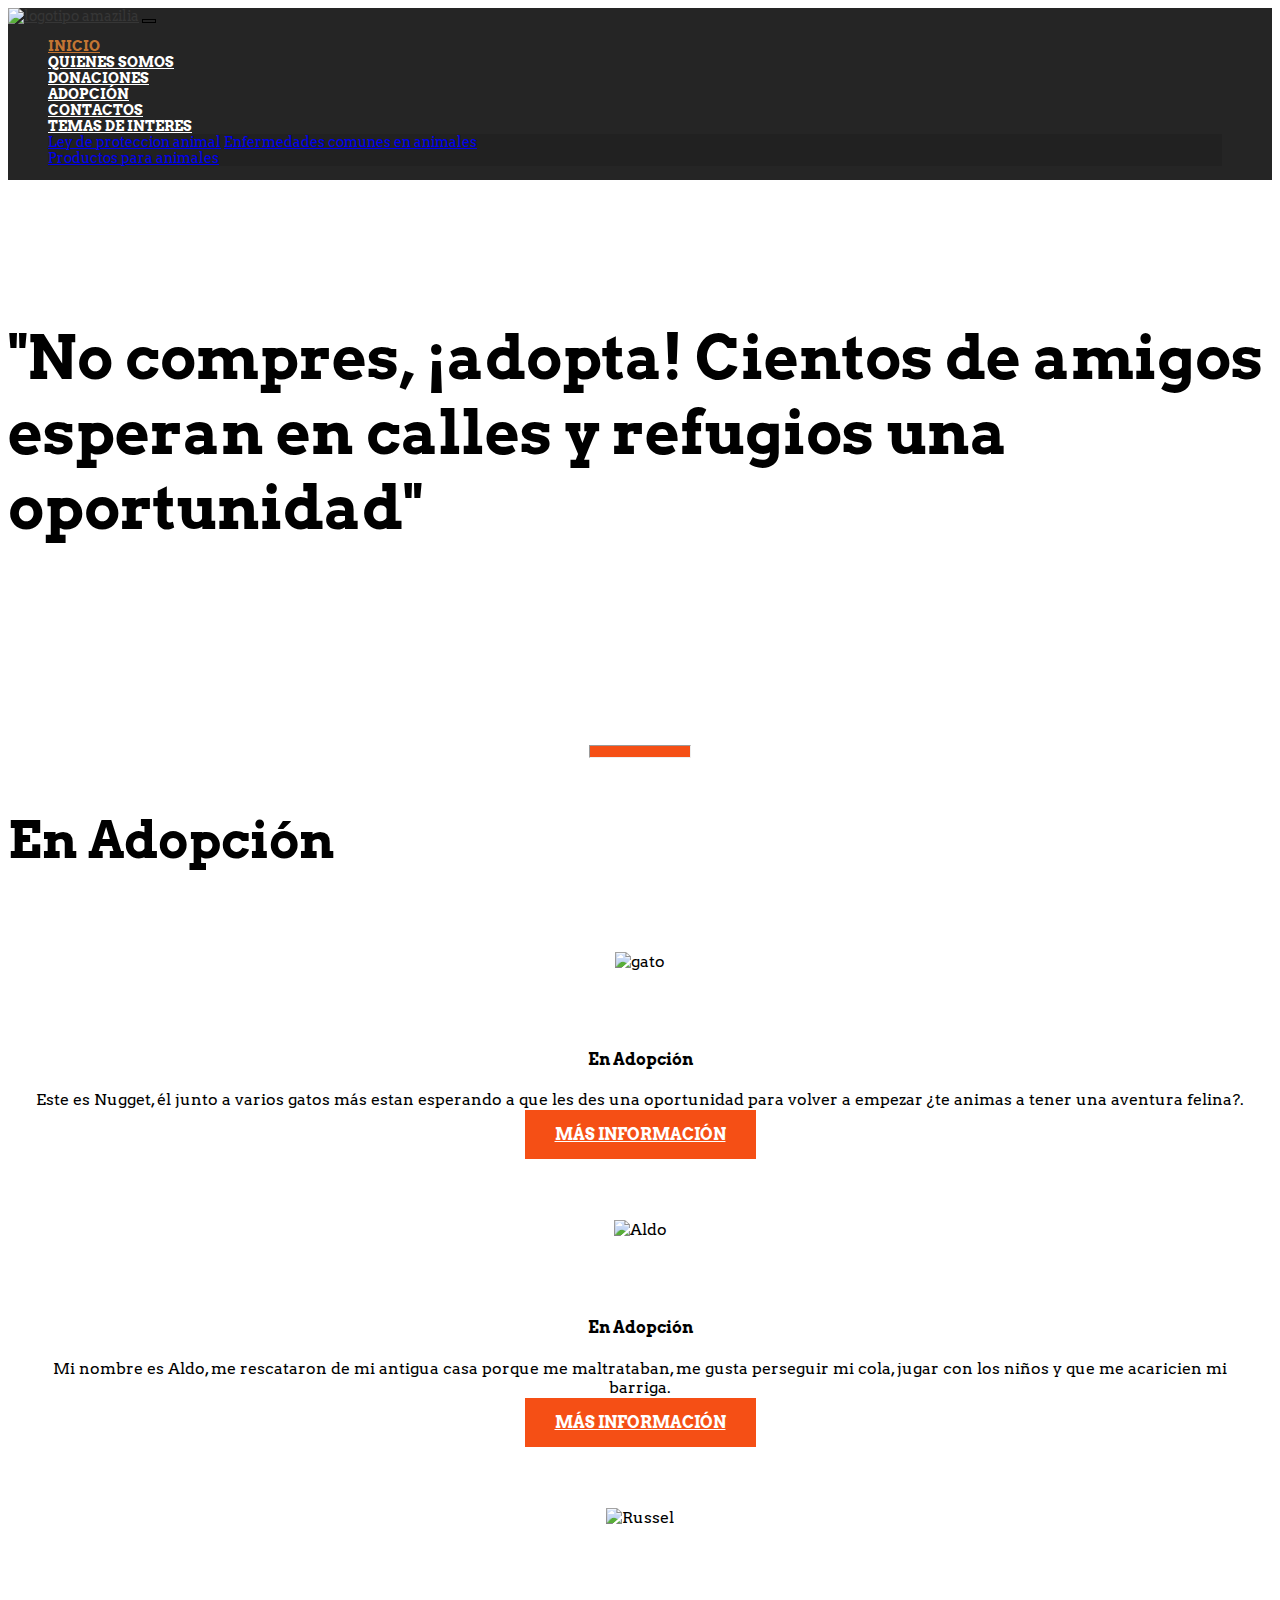
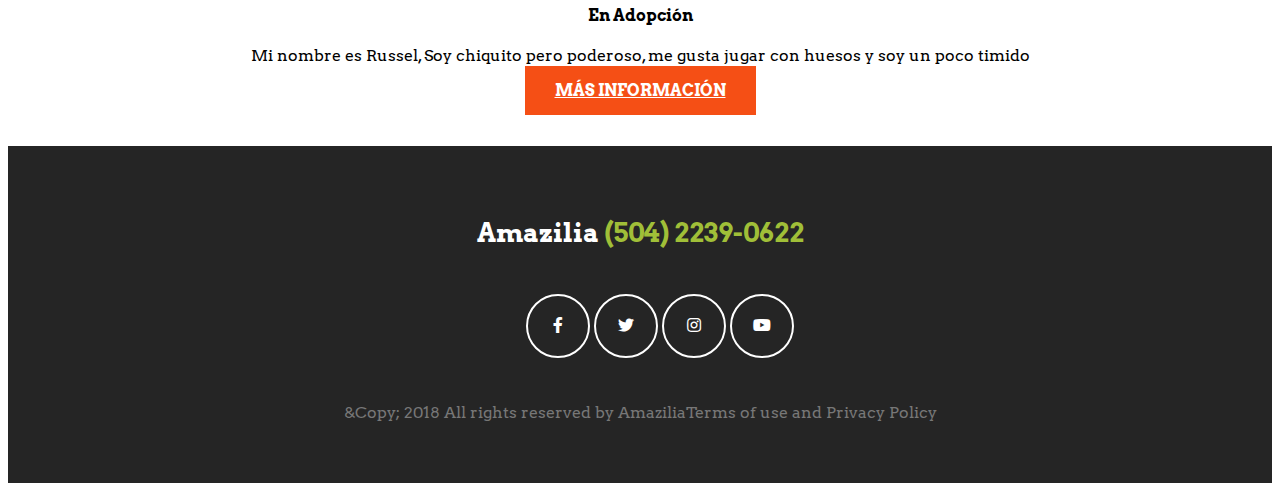
==== adopcion.html @ 87e39ec5 "Add files via upload" ====
<!doctype html>
<html>
<head>
<meta charset="utf-8">
<title>adopciones</title>
	 <meta name="viewport" content="width=device-width, initial-scale=1.0">
	
	<link href="css/bootstrap.min.css" rel="stylesheet">
	<link  href="https://use.fontawesome.com/releases/v5.3.1/css/all.css" rel="stylesheet">
	<link href="css/jquery.fancybox.min.css" rel="stylesheet">
	<link href="css/bootstrap-custom.css" rel="stylesheet">
    <link href="css/amazilia.css" rel="stylesheet">
    
    
	<meta name="Description" content="pagina de informacion sobre que es Amazilia.">
<meta name="Keywords" content="Amazilia, naturaleza, animales, donaciones, adopcion, perros, rescate, informacion, mercancia,">
<meta property="og.title" content="Página de contenido HTML">
<meta property="og.url" content="http://www.mipagina.com/pagina.html">
<meta property="og. description " content="Mi primer sitio en la internet">
<meta property="og. image " content=" https://mariaisabelcorea.github.io/amazilia/">
</head>

<body>
<header id="sec-header">
	<div class="container"> </div>
		
	<div class="container"> 
		 
		 
		
	  <nav class="navbar navbar-expand-lg navbar-light">
  <a class="navbar-brand" href="#"> <img src="img/amazilia-logo.png" alt="logotipo amazilia" class="img-fluid"></a>		
  <button class="navbar-toggler" type="button" data-toggle="collapse" data-target="#navbar" aria-controls="navbar" aria-expanded="false" aria-label="Toggle navigation">
    <span class="navbar-toggler-icon"></span>
  </button>

  <div class="collapse navbar-collapse" id="navbar">
	  
    <ul class="navbar-nav ml-auto">
      <li class="nav-item active">
        <a class="nav-link" href="index.html">Inicio <span class="sr-only">(current)</span></a>
      </li>
      <li class="nav-item">
        <a class="nav-link" href="quienessomos.html">Quienes somos</a>
      </li>
      <li class="nav-item">
        <a class="nav-link" href="donaciones.html">Donaciones</a>
      </li>
		
		<li class="nav-item">
        <a class="nav-link" href="adopcion.html">Adopción</a>
      </li>
      
      
      
       
		<li class="nav-item">
        <a class="nav-link" href="contact.html">Contactos</a>
      </li>
		
      <li class="nav-item dropdown">
        <a class="nav-link dropdown-toggle" href="#" id="navbarDropdown" role="button" data-toggle="dropdown" aria-haspopup="true" aria-expanded="false">
        Temas de interes
        </a>
		  
        <div class="dropdown-menu" aria-labelledby="navbarDropdown">
          <a class="dropdown-item" href="#">Ley de proteccion animal</a>
          <a class="dropdown-item" href="#">Enfermedades comunes en animales</a>
          <div class="dropdown-divider"></div>
          <a class="dropdown-item" href="#">Productos para animales</a>
        </div>
      </li>
      
    </ul>

  </div>
</nav>
  </div>
		
</header>

	<section id="sec-adopt">
	<div class="container">
	
		
		
	 <h1>"No compres, ¡adopta! Cientos de amigos esperan en calles y refugios una oportunidad" </h1>
		
		
	  </div>	
	</section>
	
	<section id="sec-adopción" class="espaciado">
		<div class="container">
		
		<hr class="barra">
		<h2 class="titulo">En Adopción</h2>
		
		<div class="row">
			<article class="col-md-4 col-sm-12 col-xs-12">
				<div class="cuadro-blanco">
					<img src="img/gato.jpg" alt="gato" class="img-fluid rounded-circle">
					<h3>Listos para adoptar</h3>
					<h4>En Adopción</h4>
					
					<p>Este es Nugget, él junto a varios gatos más estan esperando a que les des una oportunidad para volver a empezar ¿te animas a tener una aventura felina?. </p>
					
					<p><a href="#" data-src="#adoptartwo"  data-fancybox class="btn btn-light btn-naranja">más información</a></p>
					
				</div>
				
			</article>
			
			<article class="col-md-4 col-sm-12 col-xs-12">
				<div class="cuadro-blanco">
					<img src="img/aldo.jpg" alt="Aldo" width="347" height="331" class="img-fluid rounded-circle">
					<h3>Aldo</h3>
					<h4>En Adopción</h4>
					
					<p>Mi nombre es Aldo, me rescataron de mi antigua casa porque me maltrataban, me gusta perseguir mi cola, jugar con los niños y que me acaricien mi barriga. </p>
					
					
					<p><a href="#" data-src="#adoptarone"data-fancybox class="btn btn-light btn-naranja">más información</a></p>
			  </div>
				
			</article>
			
			<article class="col-md-4 col-sm-12 col-xs-12">
				<div class="cuadro-blanco">
					<img src="img/russel.jpg" alt="Russel" width="347" height="331" class="img-fluid rounded-circle">
					<h3>Russel</h3>
					<h4>En Adopción</h4>
					
					<p>Mi nombre es Russel, Soy chiquito pero poderoso, me gusta jugar con huesos y soy un poco timido </p>
					
					<p><a href="#" data-src="#adoptar" data-fancybox class="btn btn-light btn-naranja">más información</a></p>
				
			  </div>
				
			</article>
			

	
			
			</div>
		</div>
		</section>
		
		<footer>
	<div class="container">
		
		<h3>Amazilia
		<span>(504) 2239-0622</span>
		</h3>
		
		<ul class="list-inline d-line redes">
			<li><a href="#"><i class="fab fa-facebook-f"></i>

</a></li>
			<li><a href="#"><i class="fab fa-twitter"></i></a></li>
			<li><a href="#"><i class="fab fa-instagram"></i></a></li>
			<li><a href="#"><i class="fab fa-youtube"></i></a></li>
		
		</ul>
		<p>&Copy; 2018 All rights reserved by Amazilia<a href="#"></a>Terms of use and Privacy Policy </p>
	</div>
	
	
</footer>


<section id="adoptar" class="ocultar">
		<div class="container">
			
			<h2>Boxer</h2>
			<p>El perro de raza boxer es un perro vigoroso, de una gran estabilidad emocional, muy adaptable a la vida familiar, al mismo tiempo que puede cumplir en forma </p>
			
		</div>		
	</section>
	
	<section id="adoptarone" class="ocultar">
		<div class="container">
			
			<h2>Los Perros</h2>
			<p>Un perro te enseñará amor incondicional. Si puedes tener eso en tu vida, las cosas no serán tan malas. <br>-Robert Wagner</p>
				
			
		</div>		
	</section>
	
	<section id="adoptartwo" class="ocultar">
		<div class="container">
			
			<h2>Los Gatos</h2>
			<p>Según un estudio realizado en 2008 por investigadores del Instituto Stroke de la Universidad de Minnesota, los dueños de gatos tienen menos probabilidades de morir de un ataque al corazón.	</p>
				
			
		</div>		
	</section>
	
	


<script src="js/jquery.min.js"></script>
<script src="js/jquery.easing.min.js"></script>
<script src="js/bootstrap.min.js"></script>
<script src="js/jquery.fancybox.min.js"></script>
<script src="js/wow.min.js"></script>
</body>
</html>
---- css/amazilia.css ----
@import url('https://fonts.googleapis.com/css?family=Arvo:300,400,600,800');

	
body{
	font-family:'Arvo', serif;
	font-size: 16px;
	color: #000000;

}



header{
	background-color: #252525;
	padding-right: 50px;
	
	

}


#navbar {
	background-color: #252525;
	align-content: center;
	
}



#divImg{
	background: #000000;
}
#sloganBarra{
	margin-left: 500px;
	color: #FFFFFF;
	font-family:"Gill Sans";
	font-size: 12px
	
	
}
ul, ol {
	list-style:none;
}

#sec-frase{
	background-image: url(../img/fondo-frase-01.jpg);
	background-repeat: no-repeat;
	background-position: center;
	background-size: cover;
	color: #fff;
	text-align: center;
	padding: 100px 0;
	height: 600px;
}
.nav > li {
	float:left;
}




#sec-mision h1{
	color: #A0BF38;
    font-family:"Lucinda Sans";
	font-size: 30px;
    padding-top: 100px;
	
}

#sec-mision h2{
	font-family:"Lucinda Sans";
	font-size: 17px;
	padding-top: 30px;
}

#sec-mision h3{
	padding-top: 100px
}

#sec-frase h1{
	text-align: center;
	font-family: "Lucinda sans";
	padding-top: 30px;
	color: #000000;
	
}

#sec-frase h2{
	text-align: center;
	margin-top: 20px;
	font-family:"Lucinda sans";
	color:#EA850C
		
}





#sec-merch h6{
	text-align: center;
}

#sec-merch p{
	text-align: center;
}


#sec-content h1{
	text-align: center;
	padding-top: 
}

#sec-content h4{
	text-align: center;
	color:#547D1A
}

#sec-departamentos{
	align-content: center;
}

#sec-mapa{
	width: 100%;
	min-height: 300px;
}
#sec-quienes {
	background-image: url(../img/lobo.jpg);
    background-repeat: no-repeat;
	background-position: center;
	background-size: cover;
	background-attachment: fixed;
	height: 500px;
	}


#sec-quienes h1{
	text-align: center;
	font-family: 'Gill Sans';
	padding-top: 200px;
	color: #000000;
  font-size: 100px;
	
}

#sec-quienes h2{
	text-align: center;
	font-family: "Gill Sans";
	padding-bottom: 100px;
	font-size: 50px;

}
#sec-hacemos h1{
	text-align: left;
	font-family: "Gill Sans";
	padding-top: 10px;
	font-size: 40px;
}
#sec-hacemos h2{
	text-align: left;
	font-family:"Hoefler Text";
	padding-top: 10px;
	font-size: 20px;
}
#sec-hacemos{
	padding-top: 10px;
}
footer{
	background-color: #252525;
	color: #777;
	padding: 45px 0;
	text-align: center;
}

footer h3 {
	color: #FFF;
	font-weight: 700;
	font-size: 26px;
	
}
.barra{
	background-color: #F54F15;
	width: 100px;
	margin-left: auto;
	margin-right: auto;
	height: 1px;
	padding-bottom: 10px;
}
.titulo{
	font-size: 50px;
	font-weight: 600;
	padding-top: 10px;
	padding-bottom: 10px;
}

.btn-naranja{
	background-color: #F54F15;
	color: #fff;
	border-radius: 0;
	border: 0;
	text-transform: uppercase;
	padding: 15px 30px;
	font-weight: 600;
	margin-top: 40px;
	
}
.btn-naranja:hover{
	background-color: #252525;
	color: #FFFFFF;
}
#sec-obras {
    background-image: url(../img/rainforest-forest-1.jpg);
	background-repeat: no-repeat;
	background-position: center;
	background-size: cover;
	background-attachment: fixed;
	margin-bottom: 100px;
}
	


#sec-obras .barra{
	background-color: #c37533;
	margin-top: 10px;
}

#sec-obras .titulo{
	color: #fff;
	text-align: center;
}

.cuadro-blanco{
	background-color: #FFFFFF;
	padding: 30px 20px;
	text-align: center;
}

.cuadro-blanco h3{
	color: #FFFFFF;
	font-size: 24px;
	font-weight: 600;
	margin-top: 25px;
}


footer h3 span {
	color: #a0bf38;

}

.redes a {
	width: 60px;
	height: 60px;
	line-height: 60px;
	border: 2px solid #FFF;
	display: block;
	border-radius: 100%;
	color: #FFF;
	text-decoration: none;
	
}

.redes {
	margin: 45px 0; 
	
}
.redes li{
	display: inline-block;
	transition: all ease 0.3s;
}


.redes a:hover {
	background-color: #FFF;
	color: #252525;
	transition: all ease 0.3s;
}

footer p a:hover{
	
	color: #f54f15;
} 

#sec-adopt {
background-image:url(../img/backadpot.png);
background-repeat: no-repeat;
background-position: center;
background-size: cover;
background-attachment: fixed;
margin-bottom: 100px;
	
}

#sec-adopt h1{
    font-size: 60px;
	padding-top: 100px;
	padding-bottom: 100px;
}

#sec-adopcion{
	background-image: url(../img/peacock.jpg)
}
#map{
	width: 100%;
	min-height: 300px;
}

.ocultar {
	display: none;
}
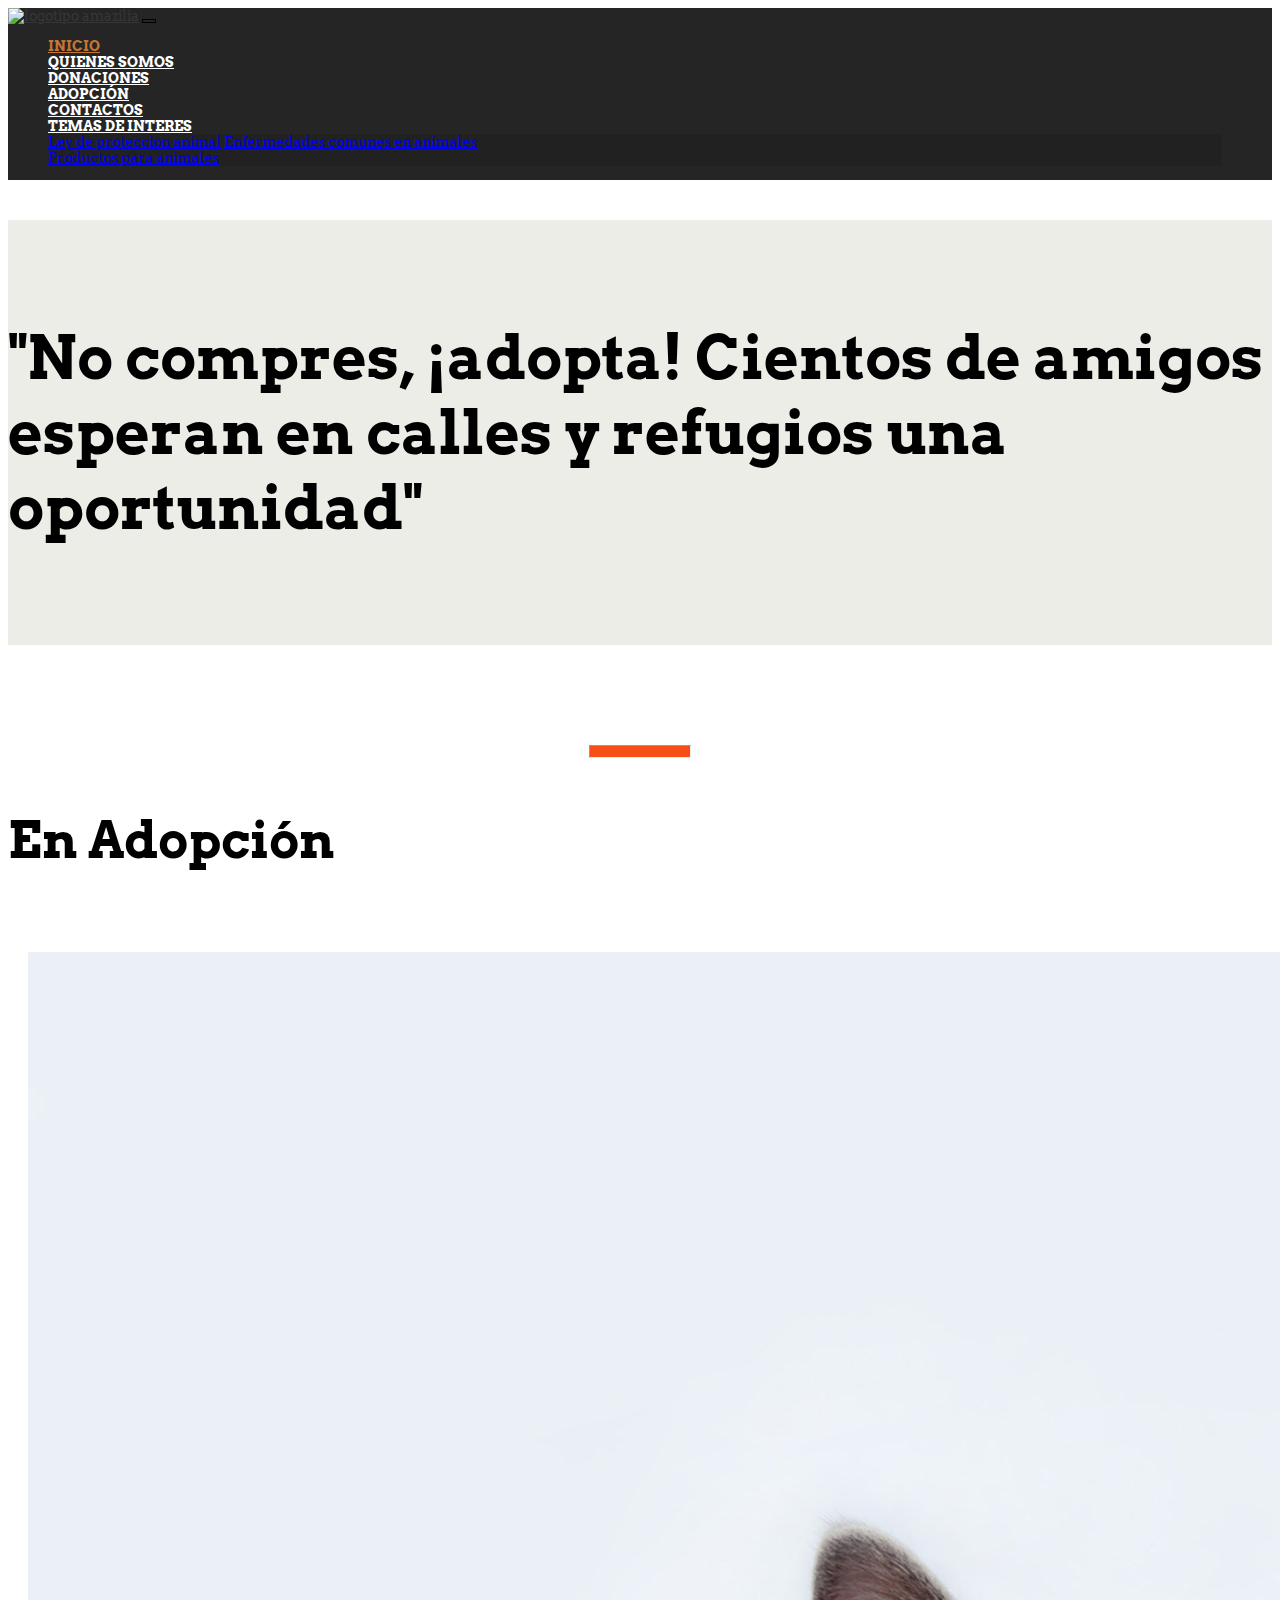
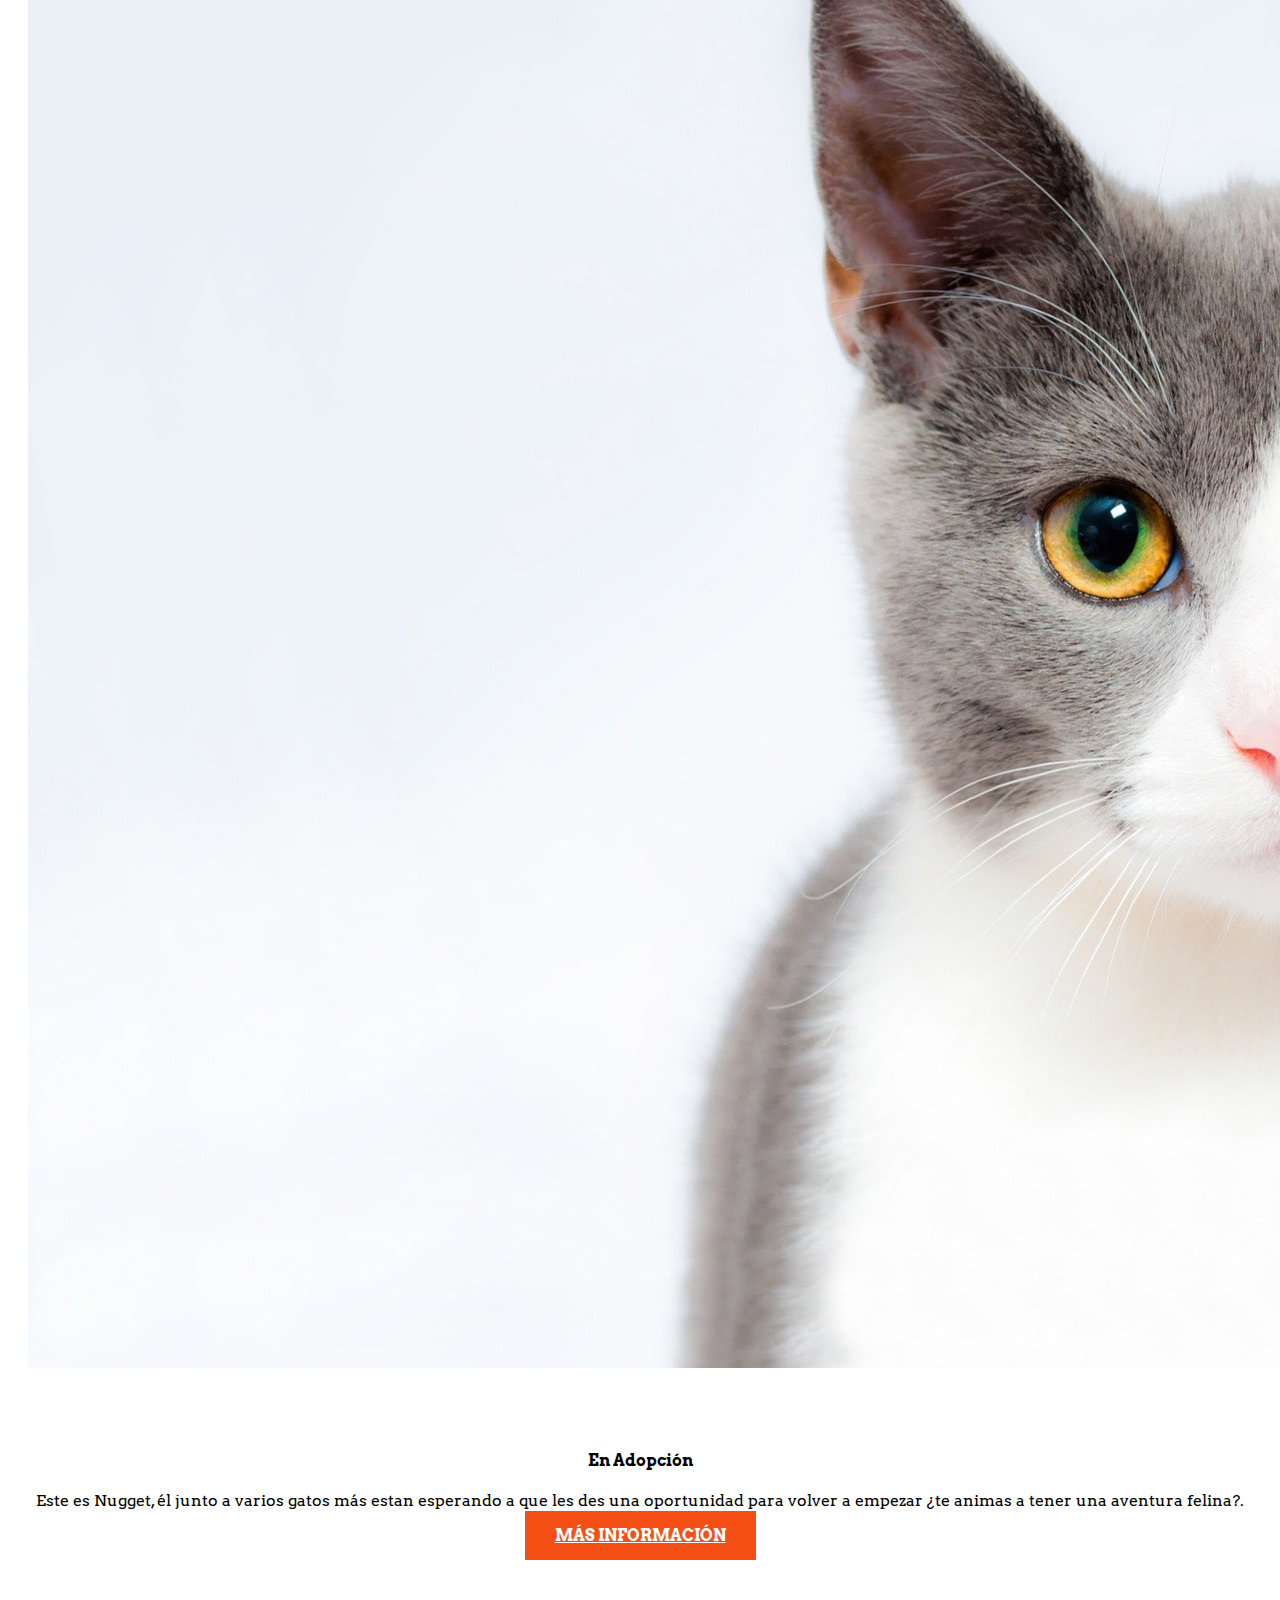
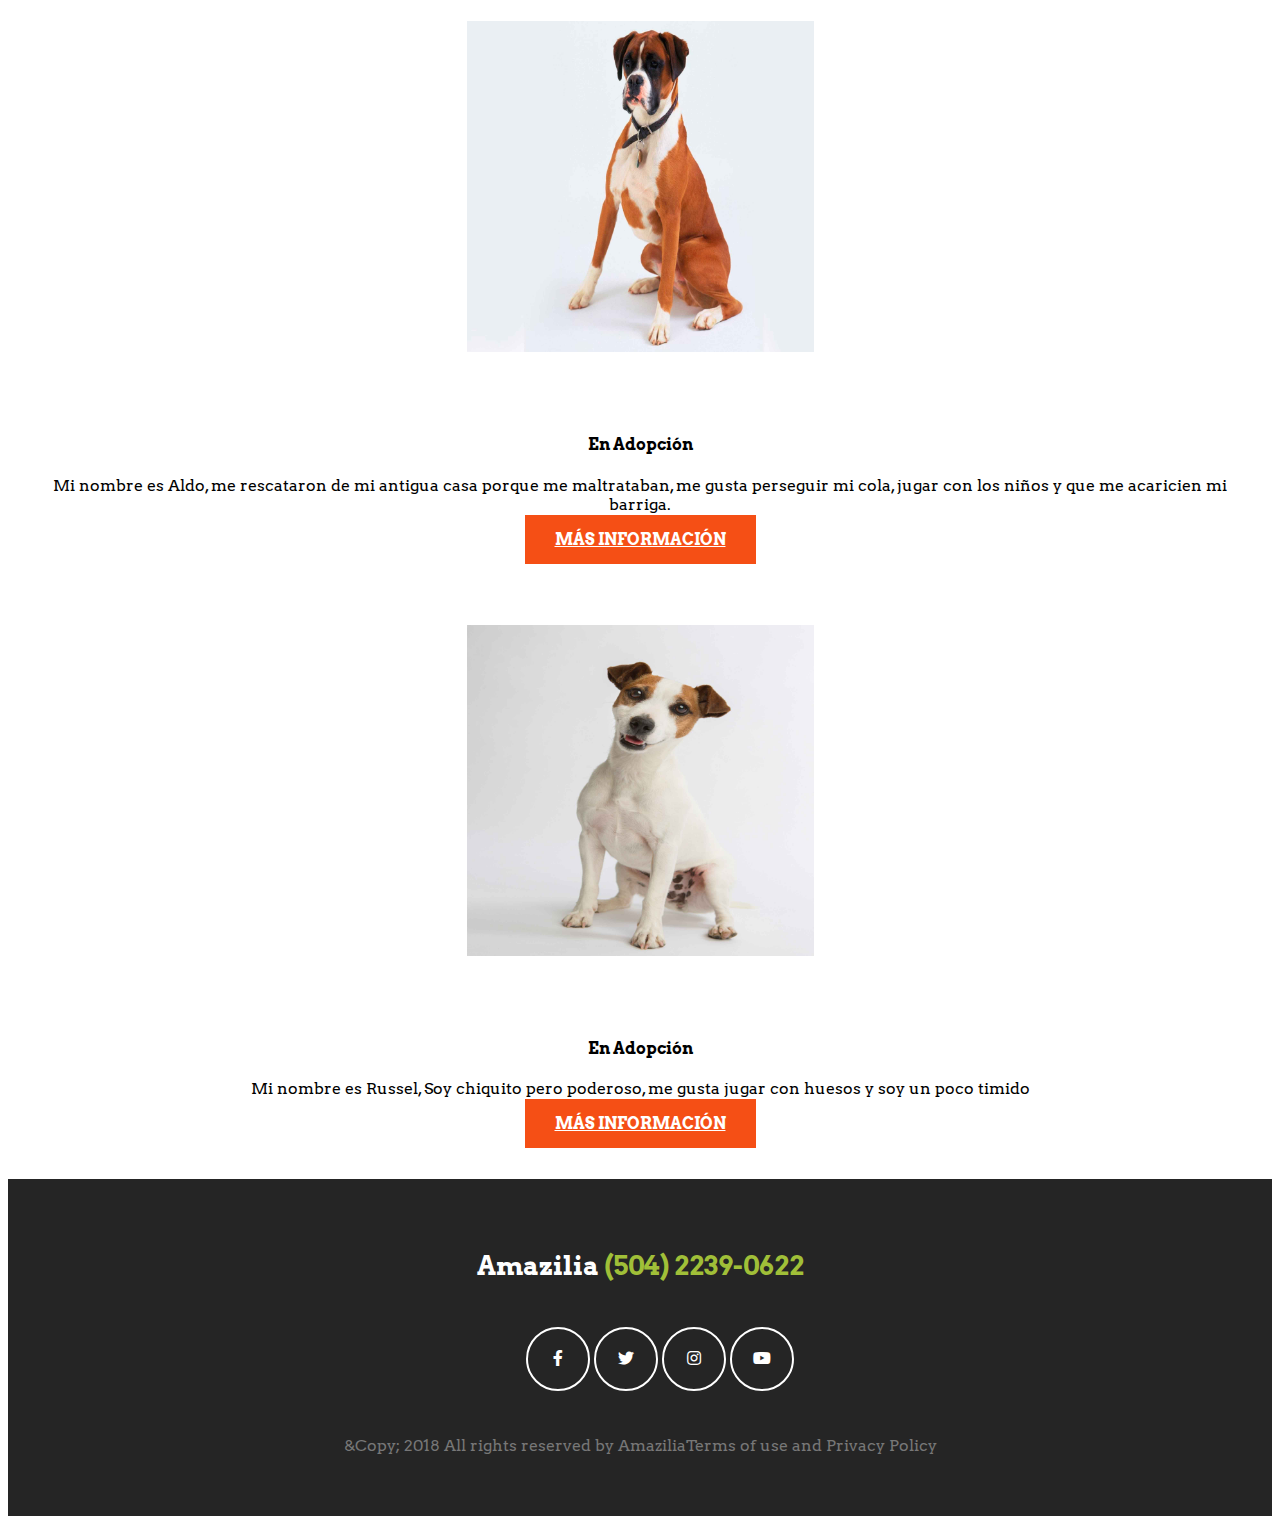
==== commit 5fcd1610: "Add files via upload" ====
--- a/adopcion.html
+++ b/adopcion.html
@@ -3,13 +3,13 @@
 <html>
 <head>
 <meta charset="utf-8">
-<title>adopciones</title>
+<title>Amazilia - Adopciones</title>
 	 <meta name="viewport" content="width=device-width, initial-scale=1.0">
 	
 	<link href="css/bootstrap.min.css" rel="stylesheet">
-	<link  href="https://use.fontawesome.com/releases/v5.3.1/css/all.css" rel="stylesheet">
 	<link href="css/jquery.fancybox.min.css" rel="stylesheet">
 	<link href="css/bootstrap-custom.css" rel="stylesheet">
+   <link  href="https://use.fontawesome.com/releases/v5.3.1/css/all.css" rel="stylesheet">
     <link href="css/amazilia.css" rel="stylesheet">
     
     
@@ -30,7 +30,7 @@
 		 
 		
 	  <nav class="navbar navbar-expand-lg navbar-light">
-  <a class="navbar-brand" href="#"> <img src="img/amazilia-logo.png" alt="logotipo amazilia" class="img-fluid"></a>		
+  <a class="navbar-brand" href="index.html"> <img src="img/amazilia-logo.png" alt="logotipo amazilia" class="img-fluid"></a>		
   <button class="navbar-toggler" type="button" data-toggle="collapse" data-target="#navbar" aria-controls="navbar" aria-expanded="false" aria-label="Toggle navigation">
     <span class="navbar-toggler-icon"></span>
   </button>
@@ -121,7 +121,7 @@
 					<p>Mi nombre es Aldo, me rescataron de mi antigua casa porque me maltrataban, me gusta perseguir mi cola, jugar con los niños y que me acaricien mi barriga. </p>
 					
 					
-					<p><a href="#" data-src="#adoptarone"data-fancybox class="btn btn-light btn-naranja">más información</a></p>
+					<p><a href="#" data-src="#adoptarone" data-fancybox class="btn btn-light btn-naranja">más información</a></p>
 			  </div>
 				
 			</article>
@@ -203,9 +203,19 @@
 
 
 <script src="js/jquery.min.js"></script>
-<script src="js/jquery.easing.min.js"></script>
 <script src="js/bootstrap.min.js"></script>
 <script src="js/jquery.fancybox.min.js"></script>
+<script src="js/jquery.easing.min.js"></script>
 <script src="js/wow.min.js"></script>
+<!-- Global site tag (gtag.js) - Google Analytics -->
+<script async src="https://www.googletagmanager.com/gtag/js?id=UA-125972642-1"></script>
+<script>
+  window.dataLayer = window.dataLayer || [];
+  function gtag(){dataLayer.push(arguments);}
+  gtag('js', new Date());
+
+  gtag('config', 'UA-125972642-1');
+</script>
+
 </body>
 </html>
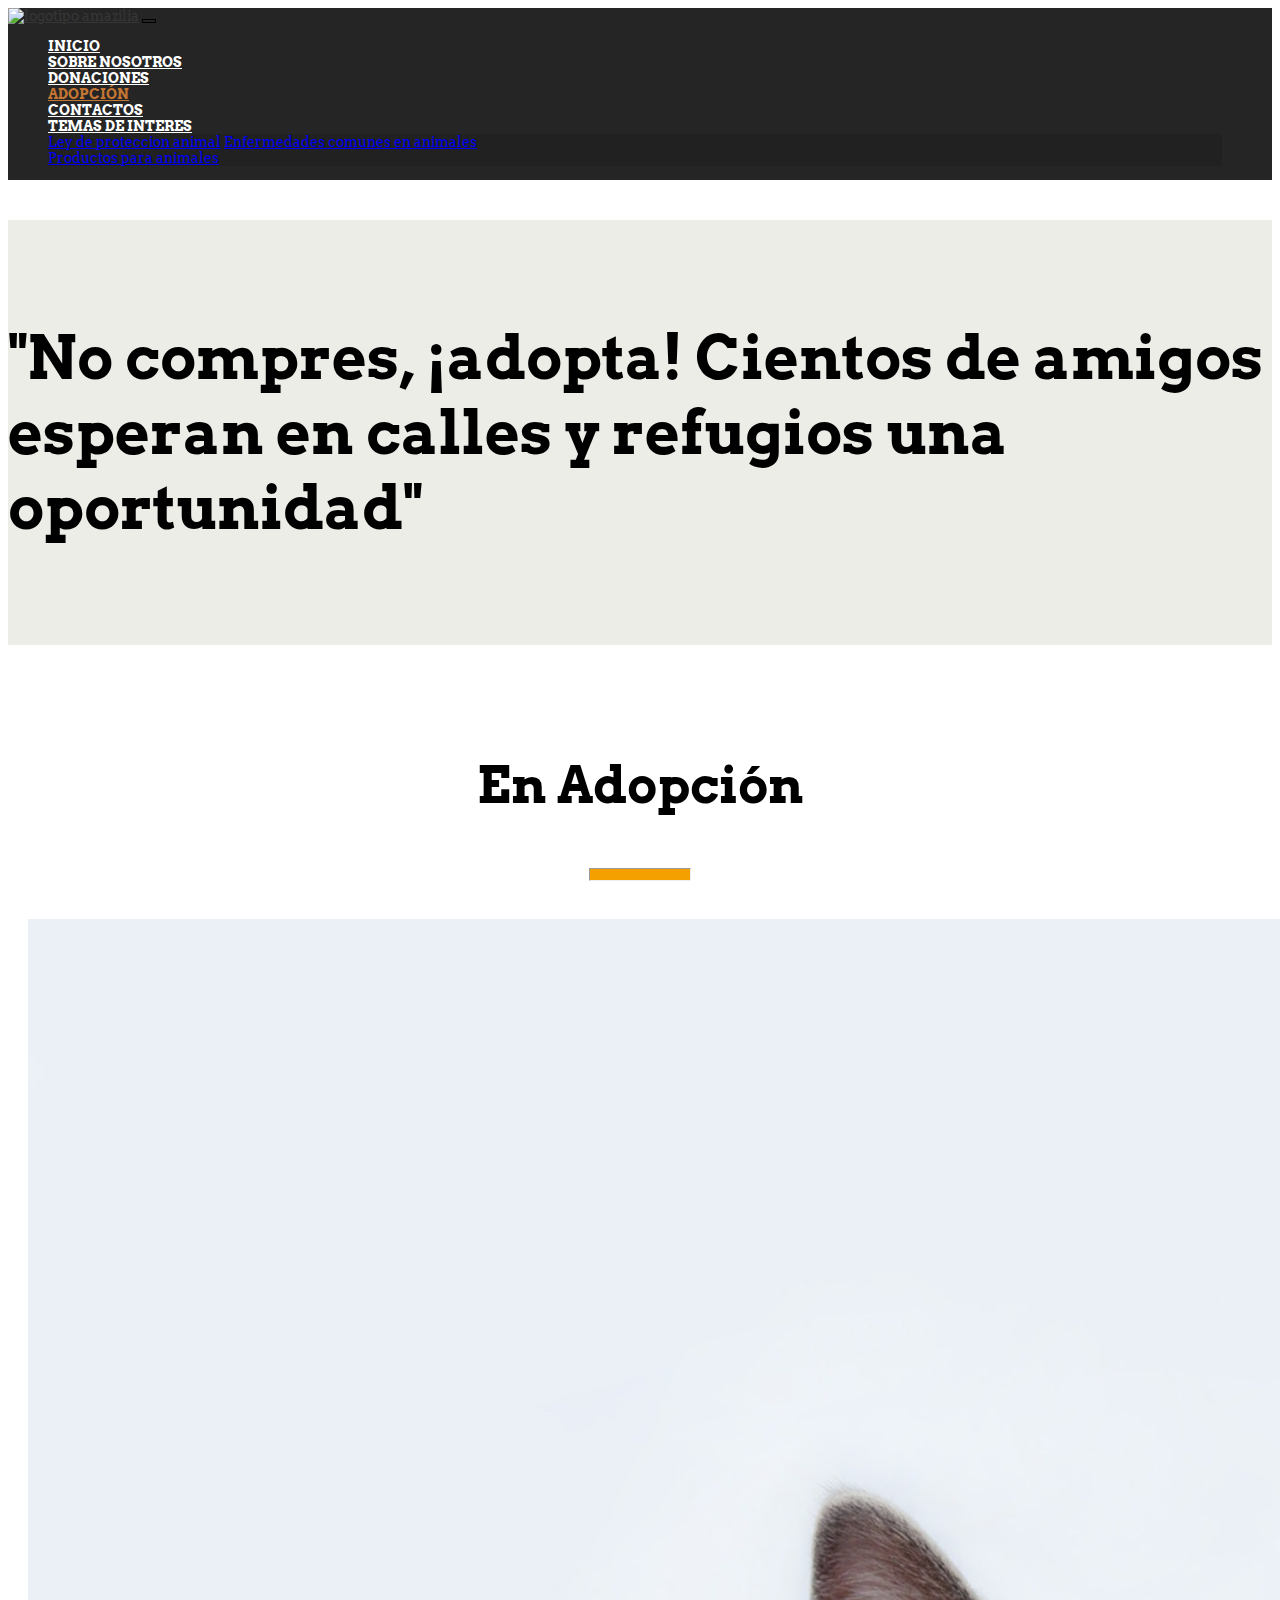
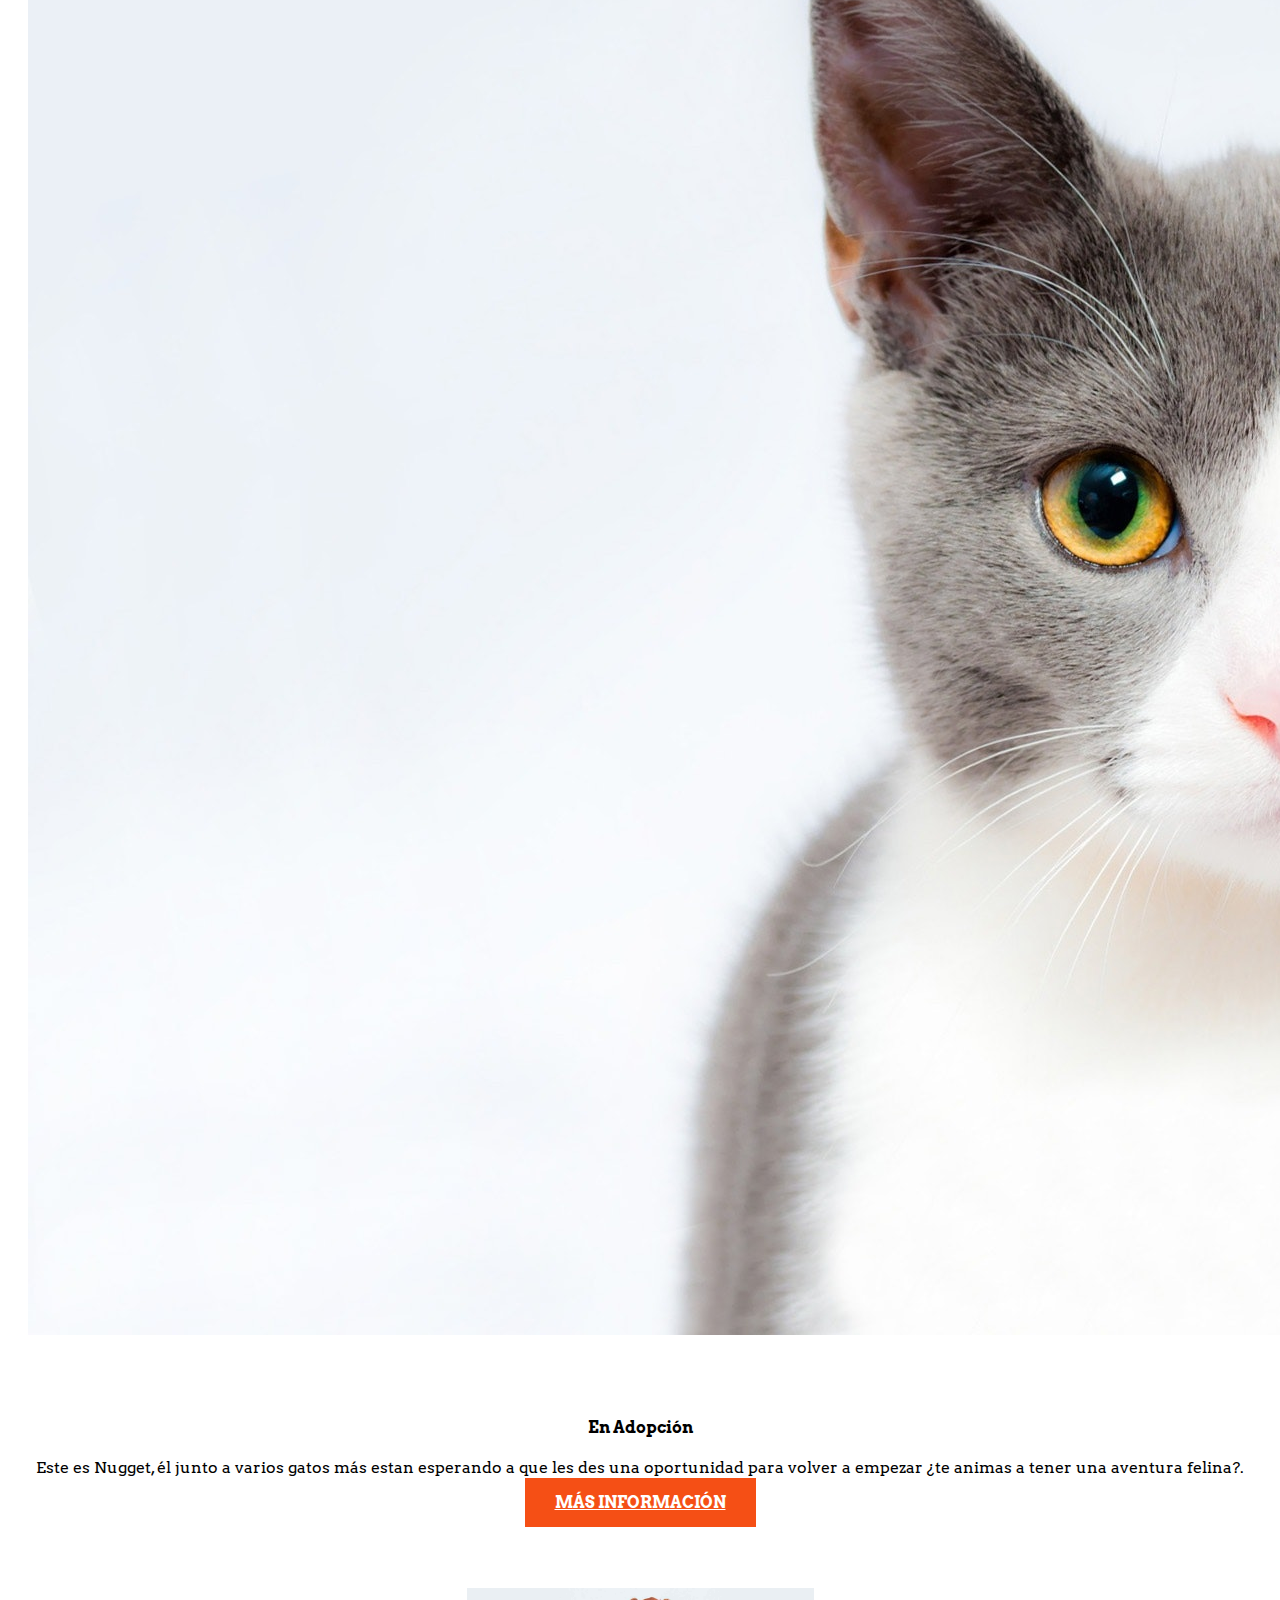
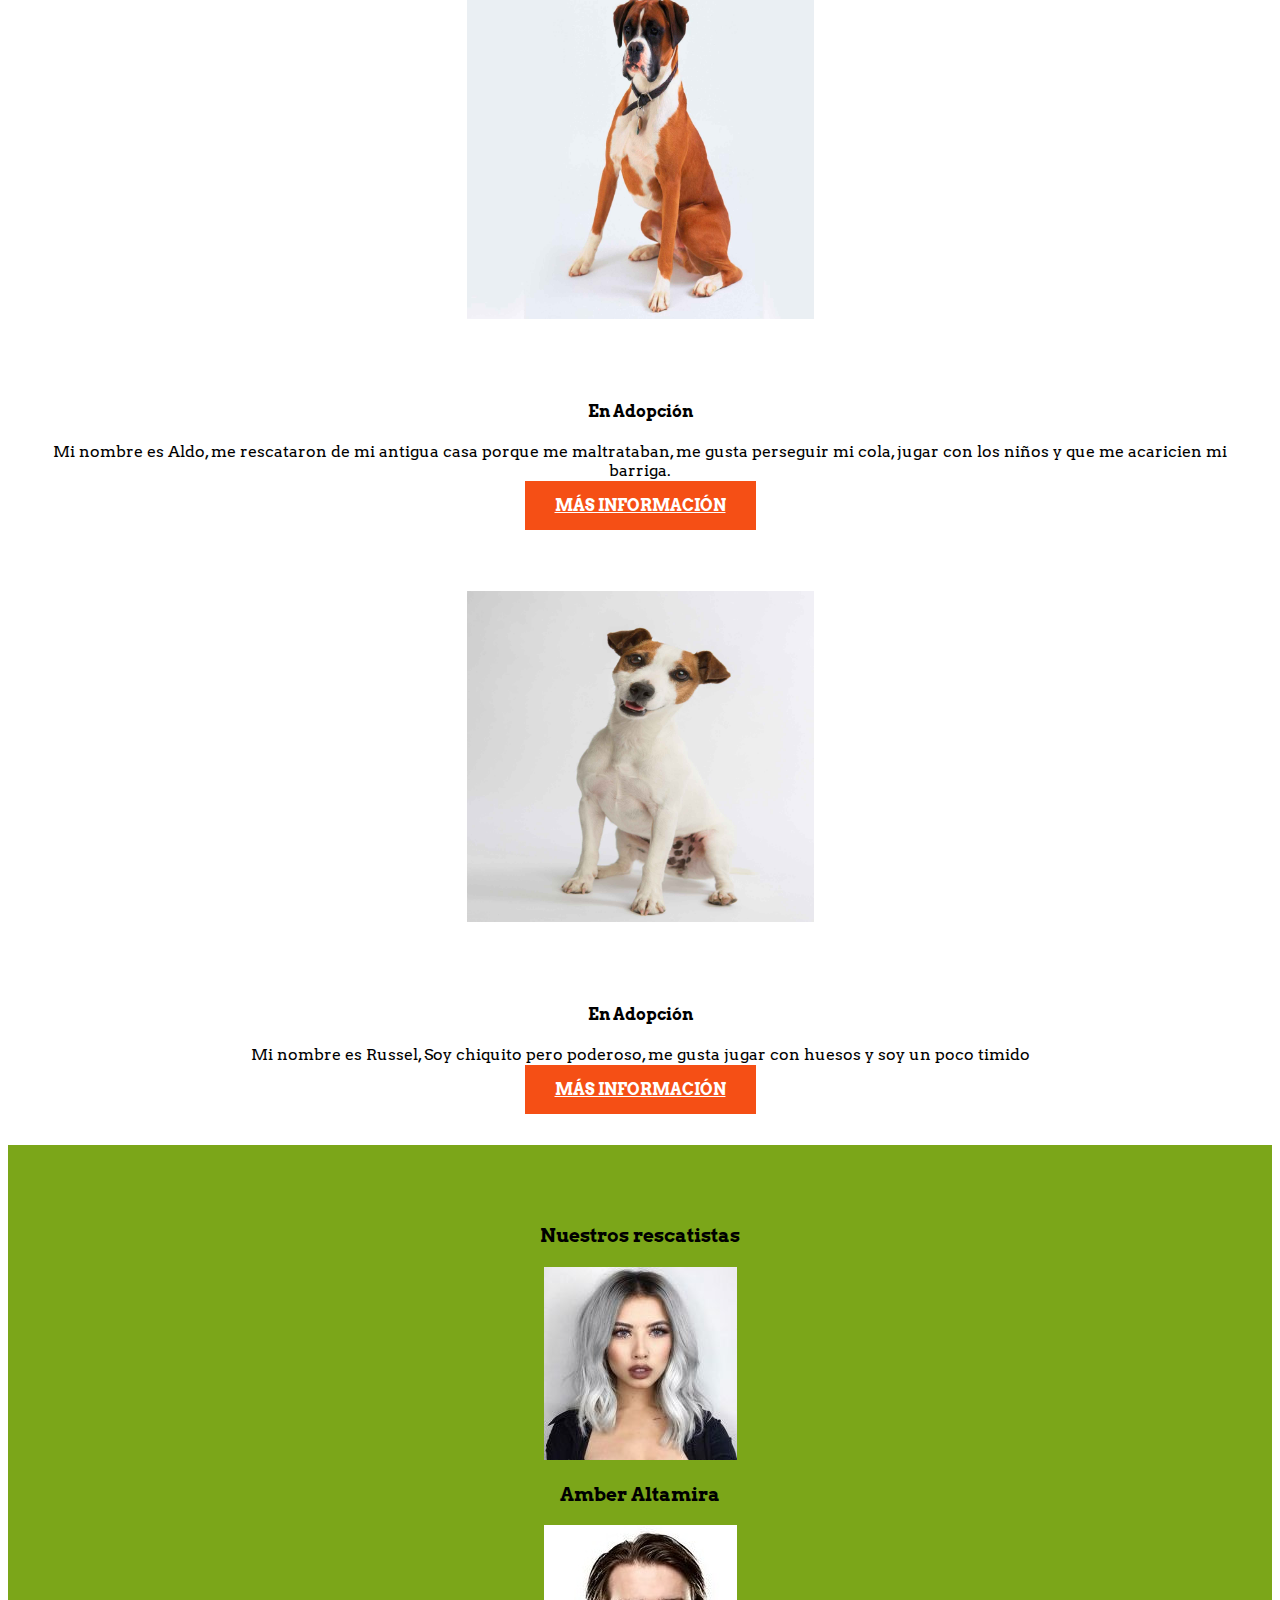
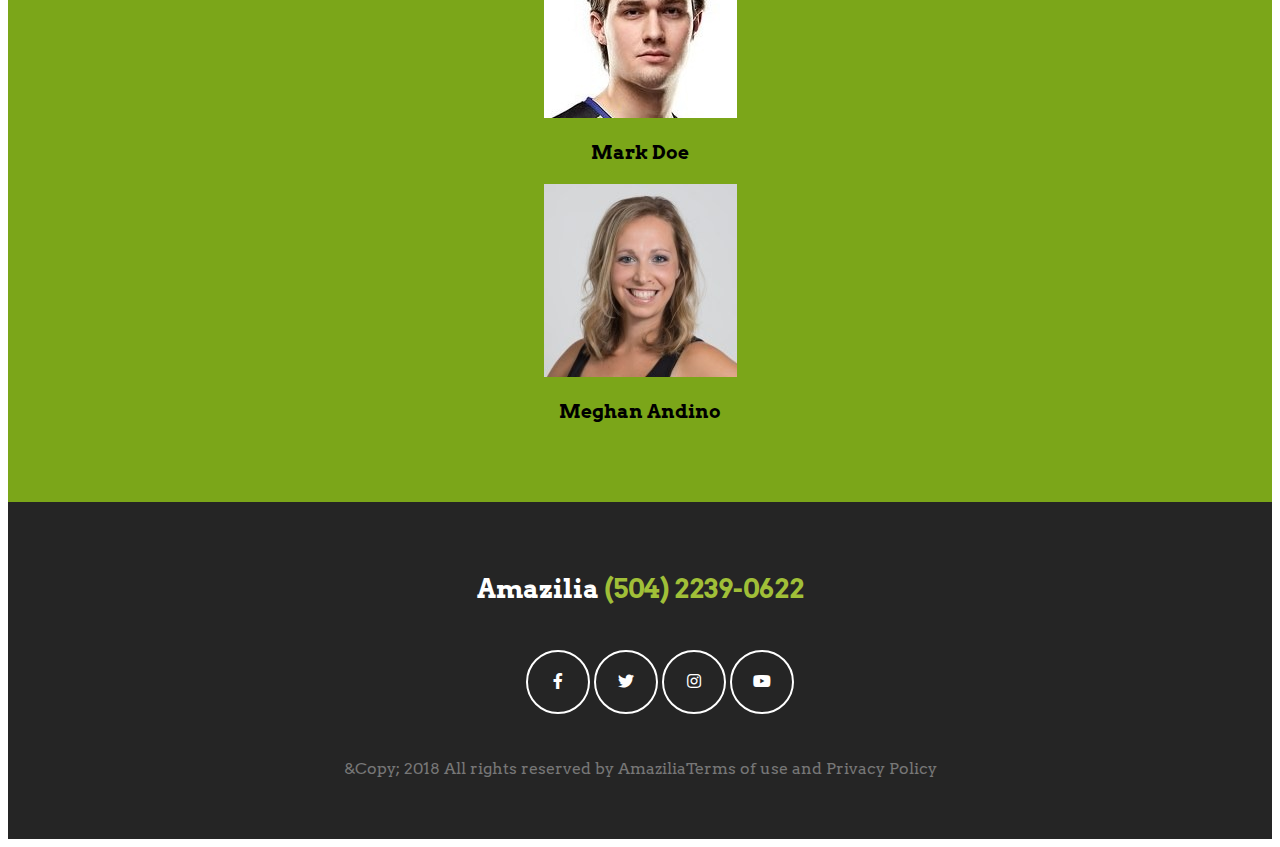
==== commit 92d15b64: "Add files via upload" ====
--- a/adopcion.html
+++ b/adopcion.html
@@ -14,7 +14,7 @@
     
     
 	<meta name="Description" content="pagina de informacion sobre que es Amazilia.">
-<meta name="Keywords" content="Amazilia, naturaleza, animales, donaciones, adopcion, perros, rescate, informacion, mercancia,">
+<meta name="Keywords" content="Amazilia, naturaleza, animales, adopcion, ayuda , perros, rescate, informacion, relatos, rescatistas, gatos">
 <meta property="og.title" content="Página de contenido HTML">
 <meta property="og.url" content="http://www.mipagina.com/pagina.html">
 <meta property="og. description " content="Mi primer sitio en la internet">
@@ -38,17 +38,17 @@
   <div class="collapse navbar-collapse" id="navbar">
 	  
     <ul class="navbar-nav ml-auto">
-      <li class="nav-item active">
+      <li class="nav-item">
         <a class="nav-link" href="index.html">Inicio <span class="sr-only">(current)</span></a>
       </li>
       <li class="nav-item">
-        <a class="nav-link" href="quienessomos.html">Quienes somos</a>
+        <a class="nav-link" href="quienessomos.html">Sobre nosotros</a>
       </li>
       <li class="nav-item">
         <a class="nav-link" href="donaciones.html">Donaciones</a>
       </li>
 		
-		<li class="nav-item">
+		<li class="nav-item active">
         <a class="nav-link" href="adopcion.html">Adopción</a>
       </li>
       
@@ -84,8 +84,7 @@
 	<div class="container">
 	
 		
-		
-	 <h1>"No compres, ¡adopta! Cientos de amigos esperan en calles y refugios una oportunidad" </h1>
+<h1>"No compres, ¡adopta! Cientos de amigos esperan en calles y refugios una oportunidad" </h1> </div>
 		
 		
 	  </div>	
@@ -93,9 +92,9 @@
 	
 	<section id="sec-adopción" class="espaciado">
 		<div class="container">
-		
+	
+		<center><h2 class="titulo">En Adopción</h2></center>
 		<hr class="barra">
-		<h2 class="titulo">En Adopción</h2>
 		
 		<div class="row">
 			<article class="col-md-4 col-sm-12 col-xs-12">
@@ -147,7 +146,66 @@
 		</div>
 		</section>
 		
-		<footer>
+		
+
+
+<section id="adoptar" class="ocultar">
+		<div class="container">
+			
+			<h2>Boxer</h2>
+			<p>El perro de raza boxer es un perro vigoroso, de una gran estabilidad emocional, muy adaptable a la vida familiar, al mismo tiempo que puede cumplir en forma </p>
+			
+		</div>		
+	</section>
+	
+	<section id="adoptarone" class="ocultar">
+		<div class="container">
+			
+			<h2>Los Perros</h2>
+			<p>Un perro te enseñará amor incondicional. Si puedes tener eso en tu vida, las cosas no serán tan malas. <br>-Robert Wagner</p>
+				
+			
+		</div>		
+	</section>
+	
+	<section id="adoptartwo" class="ocultar">
+		<div class="container">
+			
+			<h2>Los Gatos</h2>
+			<p>Según un estudio realizado en 2008 por investigadores del Instituto Stroke de la Universidad de Minnesota, los dueños de gatos tienen menos probabilidades de morir de un ataque al corazón.	</p>
+				
+			
+		</div>		
+	</section>
+	
+	<section id="sec-team" class="espaciado">
+      <div class="container">
+		  
+		  <center><h3>Nuestros rescatistas</h3>
+			  </center> </div>
+
+        <div class="row">
+          <article class="col-md-4 col-sm-4 col-xs-12">
+              <center><img src="img/adop.jpg" alt="adoptante" class="img-fluid rounded-circle md-block mx-auto"/>
+              <h3 class="Amiga">Amber Altamira</h3></center>
+			        
+					
+          </article>
+
+          <article class="col-md-4 col-sm-4 col-xs-12">
+               <center><img src="img/adoppp.jpg" alt="adoptante 2" class="img-fluid rounded-circle md-block mx-auto"/>
+               <h3 class="nombre">Mark Doe</h3></center>
+          </article>
+
+          <article class="col-md-4 col-sm-4 col-xs-12">
+              <center><img src="img/adopp.jpg" alt="adoptante 3" class="img-fluid rounded-circle md-block mx-auto"/>
+              <h3 class="nombre">Meghan Andino</h3></center>
+          </article>
+        </div>
+	</section>
+	
+	
+<footer>
 	<div class="container">
 		
 		<h3>Amazilia
@@ -168,54 +226,11 @@
 	
 	
 </footer>
-
-
-<section id="adoptar" class="ocultar">
-		<div class="container">
-			
-			<h2>Boxer</h2>
-			<p>El perro de raza boxer es un perro vigoroso, de una gran estabilidad emocional, muy adaptable a la vida familiar, al mismo tiempo que puede cumplir en forma </p>
-			
-		</div>		
-	</section>
-	
-	<section id="adoptarone" class="ocultar">
-		<div class="container">
-			
-			<h2>Los Perros</h2>
-			<p>Un perro te enseñará amor incondicional. Si puedes tener eso en tu vida, las cosas no serán tan malas. <br>-Robert Wagner</p>
-				
-			
-		</div>		
-	</section>
-	
-	<section id="adoptartwo" class="ocultar">
-		<div class="container">
-			
-			<h2>Los Gatos</h2>
-			<p>Según un estudio realizado en 2008 por investigadores del Instituto Stroke de la Universidad de Minnesota, los dueños de gatos tienen menos probabilidades de morir de un ataque al corazón.	</p>
-				
-			
-		</div>		
-	</section>
-	
-	
-
 
 <script src="js/jquery.min.js"></script>
 <script src="js/bootstrap.min.js"></script>
 <script src="js/jquery.fancybox.min.js"></script>
 <script src="js/jquery.easing.min.js"></script>
 <script src="js/wow.min.js"></script>
-<!-- Global site tag (gtag.js) - Google Analytics -->
-<script async src="https://www.googletagmanager.com/gtag/js?id=UA-125972642-1"></script>
-<script>
-  window.dataLayer = window.dataLayer || [];
-  function gtag(){dataLayer.push(arguments);}
-  gtag('js', new Date());
-
-  gtag('config', 'UA-125972642-1');
-</script>
-
 </body>
 </html>
--- a/css/amazilia.css
+++ b/css/amazilia.css
@@ -1,4 +1,4 @@
-@import url('https://fonts.googleapis.com/css?family=Arvo:300,400,600,800');
+@import url('https://fonts.googleapis.com/css?family=Arvo|Pacifico|Quicksand');
 
 	
 body{
@@ -10,10 +10,9 @@
 
 
 
-header{
+header {
 	background-color: #252525;
 	padding-right: 50px;
-	
 	
 
 }
@@ -56,6 +55,9 @@
 	float:left;
 }
 
+#sec-mision{
+	padding: 60px;
+}
 
 
 
@@ -63,7 +65,6 @@
 	color: #A0BF38;
     font-family:"Lucinda Sans";
 	font-size: 30px;
-    padding-top: 100px;
 	
 }
 
@@ -93,7 +94,9 @@
 		
 }
 
-
+#sec-merch{
+	padding:80px;
+}
 
 
 
@@ -105,10 +108,13 @@
 	text-align: center;
 }
 
+#sec-content{
+	padding: 60px;
+}
 
 #sec-content h1{
 	text-align: center;
-	padding-top: 
+	
 }
 
 #sec-content h4{
@@ -179,7 +185,7 @@
 	
 }
 .barra{
-	background-color: #F54F15;
+	background-color: #F5A001;
 	width: 100px;
 	margin-left: auto;
 	margin-right: auto;
@@ -308,4 +314,108 @@
 .ocultar {
 	display: none;
 }
-	+
+
+#sec-testimonials {
+	padding-top: 100px;
+	padding-bottom: 100px;
+	
+}
+	#sec-testimonials h4{
+	padding-top: 20px;
+	color: #c37533;
+	
+	
+}
+
+	#sec-testimonials h2{
+	padding-top: 50px;
+	padding-bottom: 50px;
+	color: #c37533;
+	
+}
+
+#sec-testimonials h5{
+	color: #5A6821;
+}
+
+#sec-testimonials p{
+	color:#A0BF38;
+}
+
+sec-testimonials{
+	background-color: #FFFFFF;
+	
+	}
+
+#sec-testimonials {
+	background-image: url( ../img/628.gif);
+	background-repeat:repeat;
+	background-size: cover;
+	color: #FFF;
+	padding-bottom: 100px;
+	padding-top: 100px;
+	text-align: center;
+		
+}
+
+#sec-frasedos{
+	padding: 100px;
+	background-color: #6AEB91;
+	text-align: center;
+	color:#1E3605;
+}
+
+#sec-form{
+	align-content: center;
+}
+
+#sec-info h3{
+	text-align: center;
+	color: #1E3605;
+}
+
+#sec-info{
+	padding: 60px;
+	background-image: url(../img/huesos.jpg);
+	background-repeat:repeat;
+	background-size: cover;
+	color: #FFF;
+	padding-bottom: 100px;
+	padding-top: 100px;
+}
+
+#sec-info hr{
+	margin-bottom: 50px;
+}
+
+#sec-info h1{
+	text-align: center;
+	color:#1E3605;
+}
+#sec-donar{
+	margin-top: 20px;
+	margin-bottom: 50px;
+
+}
+
+#sec-adopcion{
+	background-color: #00A082;
+	background-repeat: no-repeat;
+background-position: center;
+background-size: cover;
+background-attachment: fixed;
+margin-bottom: 100px;
+
+}
+
+#sec-adopcion.nombre{
+	font-size:40px;
+
+}
+
+#sec-team{
+	background-color:#7BA619;
+	padding:60px;
+}
+
